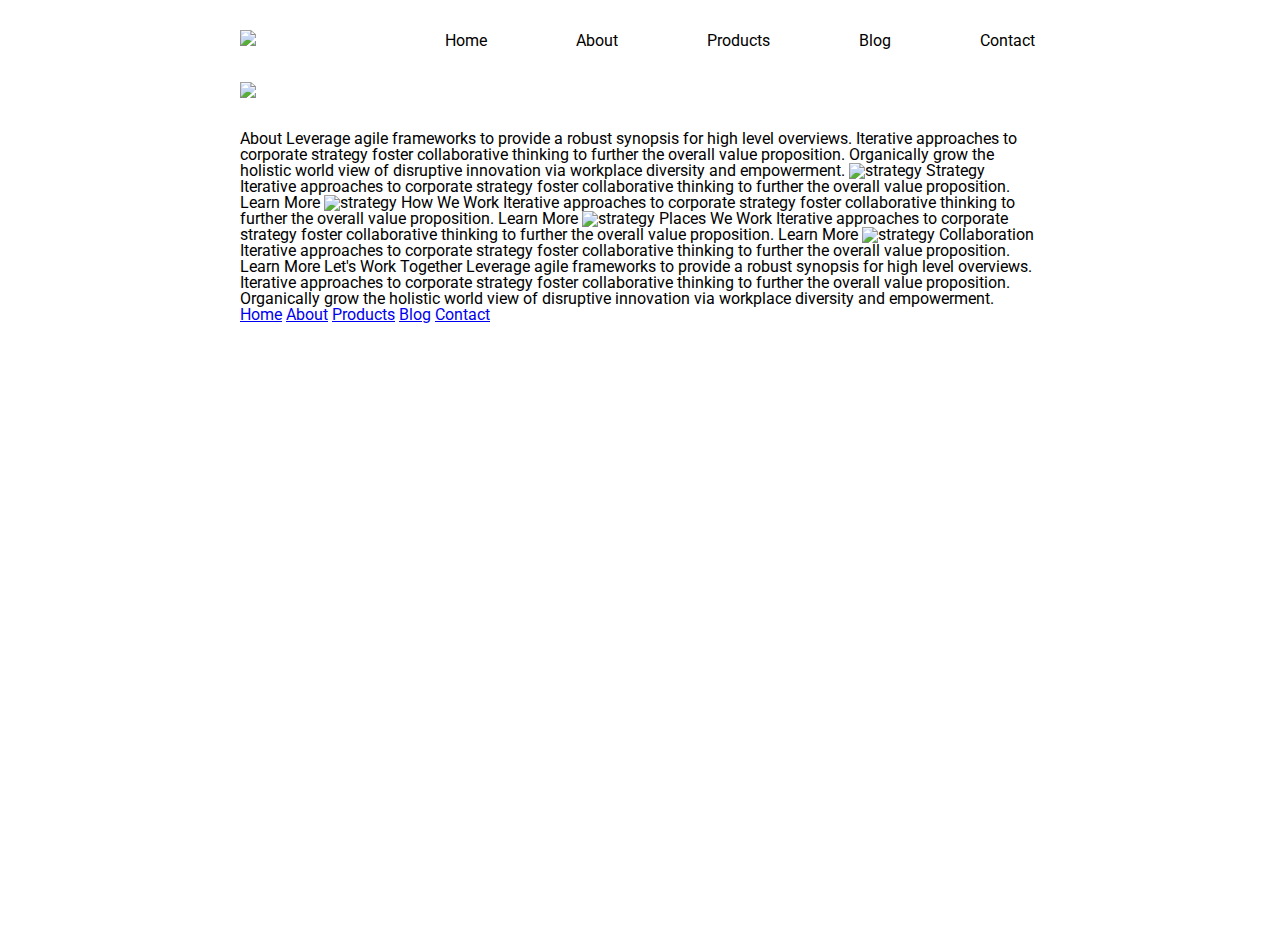
==== about.html @ 45cb3cf8 "add nav about and about css file" ====
<!DOCTYPE html>

<html lang="en">
  <head>
    <meta charset="utf-8" />

    <title>Sprint Challenge - About</title>

    <link
      href="https://fonts.googleapis.com/css?family=Roboto|Rubik"
      rel="stylesheet"
    />
    <link rel="stylesheet" href="css/about.css" />
  </head>

  <body>
    <div class="container">
    <div class="navigation">
      <div class="nav-logo"><img src="img/lambda-black.png" /></div>
      <div class="nav-bar">
        <a href="index.html">Home</a>
        <a href="about.html">About</a>
        <a href="#">Products</a>
        <a href="#">Blog</a>
        <a href="#">Contact</a>
      </div>
    </div>

    <div class="main-img">
      <img src="img/jumbo-about.png" />
    </div>

    <div class="container about-page">
      About Leverage agile frameworks to provide a robust synopsis for high
      level overviews. Iterative approaches to corporate strategy foster
      collaborative thinking to further the overall value proposition.
      Organically grow the holistic world view of disruptive innovation via
      workplace diversity and empowerment.

      <img src="img/about-plan.png" alt="strategy" />

      Strategy Iterative approaches to corporate strategy foster collaborative
      thinking to further the overall value proposition. Learn More

      <img src="img/about-working.png" alt="strategy" />

      How We Work Iterative approaches to corporate strategy foster
      collaborative thinking to further the overall value proposition. Learn
      More

      <img src="img/about-office.png" alt="strategy" />

      Places We Work Iterative approaches to corporate strategy foster
      collaborative thinking to further the overall value proposition. Learn
      More

      <img src="img/about-meeting.png" alt="strategy" />

      Collaboration Iterative approaches to corporate strategy foster
      collaborative thinking to further the overall value proposition. Learn
      More Let's Work Together Leverage agile frameworks to provide a robust
      synopsis for high level overviews. Iterative approaches to corporate
      strategy foster collaborative thinking to further the overall value
      proposition. Organically grow the holistic world view of disruptive
      innovation via workplace diversity and empowerment.

      <footer>
        <nav>
          <a href="index.html">Home</a>
          <a href="#">About</a>
          <a href="#">Products</a>
          <a href="#">Blog</a>
          <a href="#">Contact</a>
        </nav>
      </footer>
    </div>
    <!-- container -->
  </body>
</html>
---- css/about.css ----
html,
body,
div,
span,
applet,
object,
iframe,
h1,
h2,
h3,
h4,
h5,
h6,
p,
blockquote,
pre,
a,
abbr,
acronym,
address,
big,
cite,
code,
del,
dfn,
em,
img,
ins,
kbd,
q,
s,
samp,
small,
strike,
strong,
sub,
sup,
tt,
var,
b,
u,
i,
center,
dl,
dt,
dd,
ol,
ul,
li,
fieldset,
form,
label,
legend,
table,
caption,
tbody,
tfoot,
thead,
tr,
th,
td,
article,
aside,
canvas,
details,
embed,
figure,
figcaption,
footer,
header,
hgroup,
menu,
nav,
output,
ruby,
section,
summary,
time,
mark,
audio,
video {
  margin: 0;
  padding: 0;
  border: 0;
  font-size: 100%;
  font: inherit;
  vertical-align: baseline;
}
/* HTML5 display-role reset for older browsers */
article,
aside,
details,
figcaption,
figure,
footer,
header,
hgroup,
menu,
nav,
section {
  display: block;
}
body {
  line-height: 1;
}
ol,
ul {
  list-style: none;
}
blockquote,
q {
  quotes: none;
}
blockquote:before,
blockquote:after,
q:before,
q:after {
  content: "";
  content: none;
}
table {
  border-collapse: collapse;
  border-spacing: 0;
}

* {
  box-sizing: border-box;
}

html,
body {
  height: 100%;
  font-family: "Roboto", sans-serif;
}

h1,
h2,
h3,
h4,
h5 {
  font-size: 18px;
  margin-bottom: 15px;
  font-family: "Rubik", sans-serif;
}

p {
  line-height: 1.4;
}

.container {
  width: 800px;
  margin: 0 auto;
}

.navigation {
  display: flex;
  flex-wrap: wrap;
  margin: 30px auto;
  align-items: baseline;
}

.nav-logo {
  width: 25%;
}

.nav-bar {
  display: flex;
  justify-content: space-between;
  width: 75%;
  text-decoration: none;
}

.nav-bar a {
  text-decoration: none;
  color: black;
  padding: 3px 5px;
}

.nav-bar a:hover {
  color: white;
  background-color: black;
  padding: 3px 5px;
}

.main-img {
  margin: 30px 0;
}
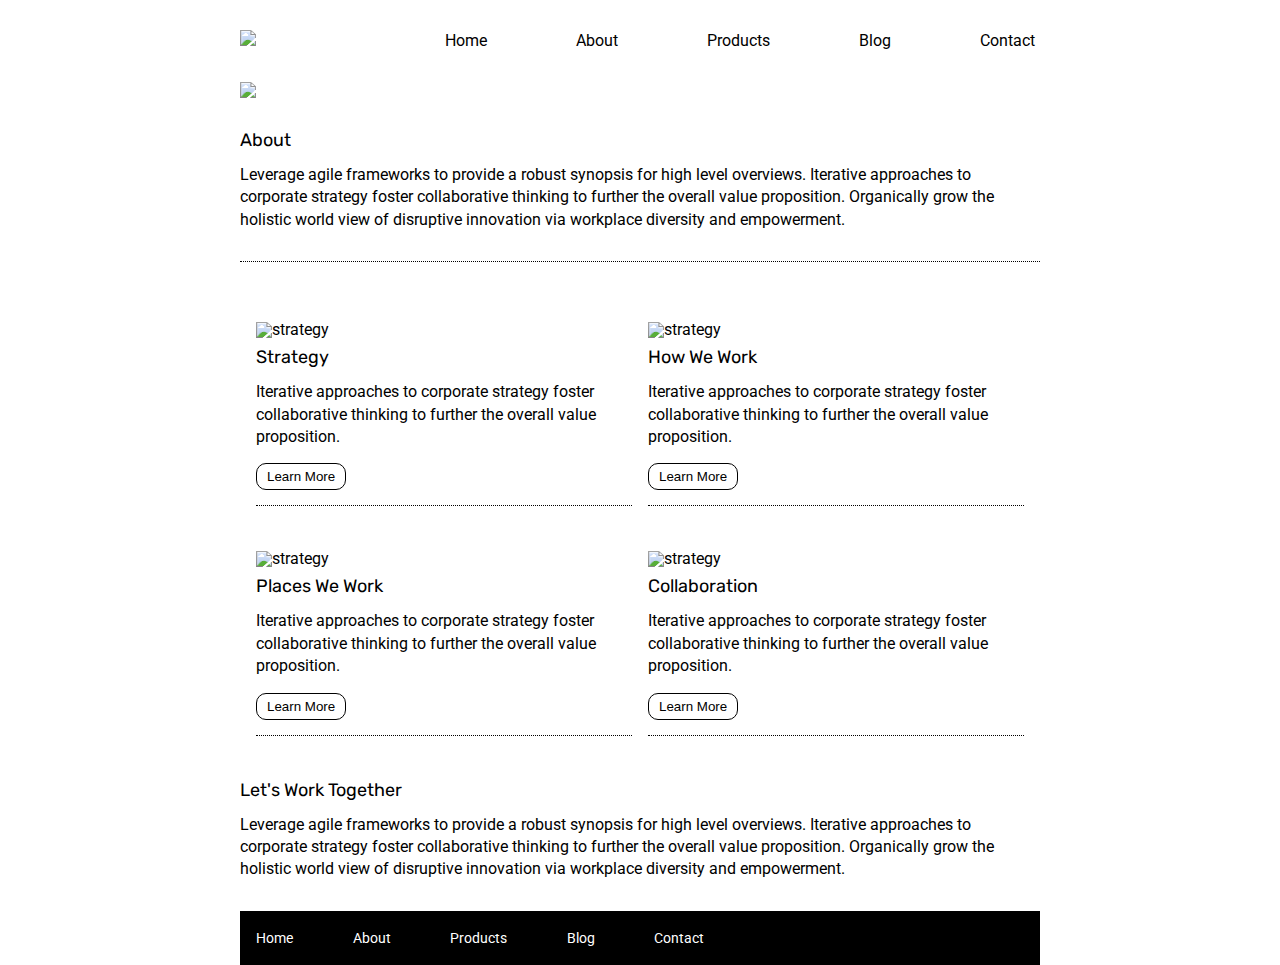
==== commit e7aa90af: "some changes in HTML and add CSS" ====
--- a/about.html
+++ b/about.html
@@ -15,64 +15,101 @@
 
   <body>
     <div class="container">
-    <div class="navigation">
-      <div class="nav-logo"><img src="img/lambda-black.png" /></div>
-      <div class="nav-bar">
-        <a href="index.html">Home</a>
-        <a href="about.html">About</a>
-        <a href="#">Products</a>
-        <a href="#">Blog</a>
-        <a href="#">Contact</a>
-      </div>
-    </div>
-
-    <div class="main-img">
-      <img src="img/jumbo-about.png" />
-    </div>
-
-    <div class="container about-page">
-      About Leverage agile frameworks to provide a robust synopsis for high
-      level overviews. Iterative approaches to corporate strategy foster
-      collaborative thinking to further the overall value proposition.
-      Organically grow the holistic world view of disruptive innovation via
-      workplace diversity and empowerment.
-
-      <img src="img/about-plan.png" alt="strategy" />
-
-      Strategy Iterative approaches to corporate strategy foster collaborative
-      thinking to further the overall value proposition. Learn More
-
-      <img src="img/about-working.png" alt="strategy" />
-
-      How We Work Iterative approaches to corporate strategy foster
-      collaborative thinking to further the overall value proposition. Learn
-      More
-
-      <img src="img/about-office.png" alt="strategy" />
-
-      Places We Work Iterative approaches to corporate strategy foster
-      collaborative thinking to further the overall value proposition. Learn
-      More
-
-      <img src="img/about-meeting.png" alt="strategy" />
-
-      Collaboration Iterative approaches to corporate strategy foster
-      collaborative thinking to further the overall value proposition. Learn
-      More Let's Work Together Leverage agile frameworks to provide a robust
-      synopsis for high level overviews. Iterative approaches to corporate
-      strategy foster collaborative thinking to further the overall value
-      proposition. Organically grow the holistic world view of disruptive
-      innovation via workplace diversity and empowerment.
-
-      <footer>
-        <nav>
+      <div class="navigation">
+        <div class="nav-logo"><img src="img/lambda-black.png" /></div>
+        <div class="nav-bar">
           <a href="index.html">Home</a>
-          <a href="#">About</a>
+          <a href="about.html">About</a>
           <a href="#">Products</a>
           <a href="#">Blog</a>
           <a href="#">Contact</a>
-        </nav>
-      </footer>
+        </div>
+      </div>
+
+      <div class="main-img">
+        <img src="img/jumbo-about.png" />
+      </div>
+
+      <div class="container about-page">
+        <div class="about">
+          <h1>About</h1>
+          <p>
+            Leverage agile frameworks to provide a robust synopsis for high
+            level overviews. Iterative approaches to corporate strategy foster
+            collaborative thinking to further the overall value proposition.
+            Organically grow the holistic world view of disruptive innovation
+            via workplace diversity and empowerment.
+          </p>
+        </div>
+
+        <div class="box-container">
+          <div class="box strategy">
+            <img src="img/about-plan.png" alt="strategy" />
+
+            <h1>Strategy</h1>
+            <p>
+              Iterative approaches to corporate strategy foster collaborative
+              thinking to further the overall value proposition.
+            </p>
+
+            <button class="more">Learn More</button>
+          </div>
+
+          <div class="box how-we-work">
+            <img src="img/about-working.png" alt="strategy" />
+
+            <h1>How We Work</h1>
+            <p>
+              Iterative approaches to corporate strategy foster collaborative
+              thinking to further the overall value proposition.
+            </p>
+            <button class="more">Learn More</button>
+          </div>
+
+          <div class="box places">
+            <img src="img/about-office.png" alt="strategy" />
+
+            <h1>Places We Work</h1>
+            <p>
+              Iterative approaches to corporate strategy foster collaborative
+              thinking to further the overall value proposition.
+            </p>
+            <button class="more">Learn More</button>
+          </div>
+
+          <div class="box collaboration">
+            <img src="img/about-meeting.png" alt="strategy" />
+
+            <h1>Collaboration</h1>
+            <p>
+              Iterative approaches to corporate strategy foster collaborative
+              thinking to further the overall value proposition.
+            </p>
+
+            <button class="more">Learn More</button>
+          </div>
+        </div>
+
+        <div class="bottom-content">
+          <h1>Let's Work Together</h1>
+          <p>
+            Leverage agile frameworks to provide a robust synopsis for high
+            level overviews. Iterative approaches to corporate strategy foster
+            collaborative thinking to further the overall value proposition.
+            Organically grow the holistic world view of disruptive innovation
+            via workplace diversity and empowerment.
+          </p>
+        </div>
+        <footer>
+          <nav>
+            <a href="index.html">Home</a>
+            <a href="about.html">About</a>
+            <a href="#">Products</a>
+            <a href="#">Blog</a>
+            <a href="#">Contact</a>
+          </nav>
+        </footer>
+      </div>
     </div>
     <!-- container -->
   </body>
--- a/css/about.css
+++ b/css/about.css
@@ -185,3 +185,61 @@
 .main-img {
   margin: 30px 0;
 }
+
+.about {
+  padding-bottom: 30px;
+  border-bottom: 1px dotted black;
+}
+
+.box-container {
+  width: 100%;
+  display: flex;
+  justify-content: space-evenly;
+  flex-wrap: wrap;
+  margin: 30px 0;
+}
+
+.container .box {
+  width: 47%;
+  margin: 15px 0;
+  border-bottom: 1px dotted black;
+  padding: 15px 0;
+}
+
+.container .box img {
+  margin-bottom: 10px;
+}
+
+.container .box p {
+  padding-bottom: 15px;
+}
+
+.container .box button {
+  background: white;
+  border: 1px solid black;
+  border-radius: 10px;
+  padding: 5px 10px;
+}
+
+.bottom-content {
+  padding-bottom: 30px;
+}
+
+footer {
+  width: 100%;
+  background: black;
+}
+
+footer nav {
+  width: 60%;
+  display: flex;
+  justify-content: space-between;
+  align-items: center;
+  padding: 20px 2%;
+  font-size: 14px;
+}
+
+footer nav a {
+  color: white;
+  text-decoration: none;
+}
